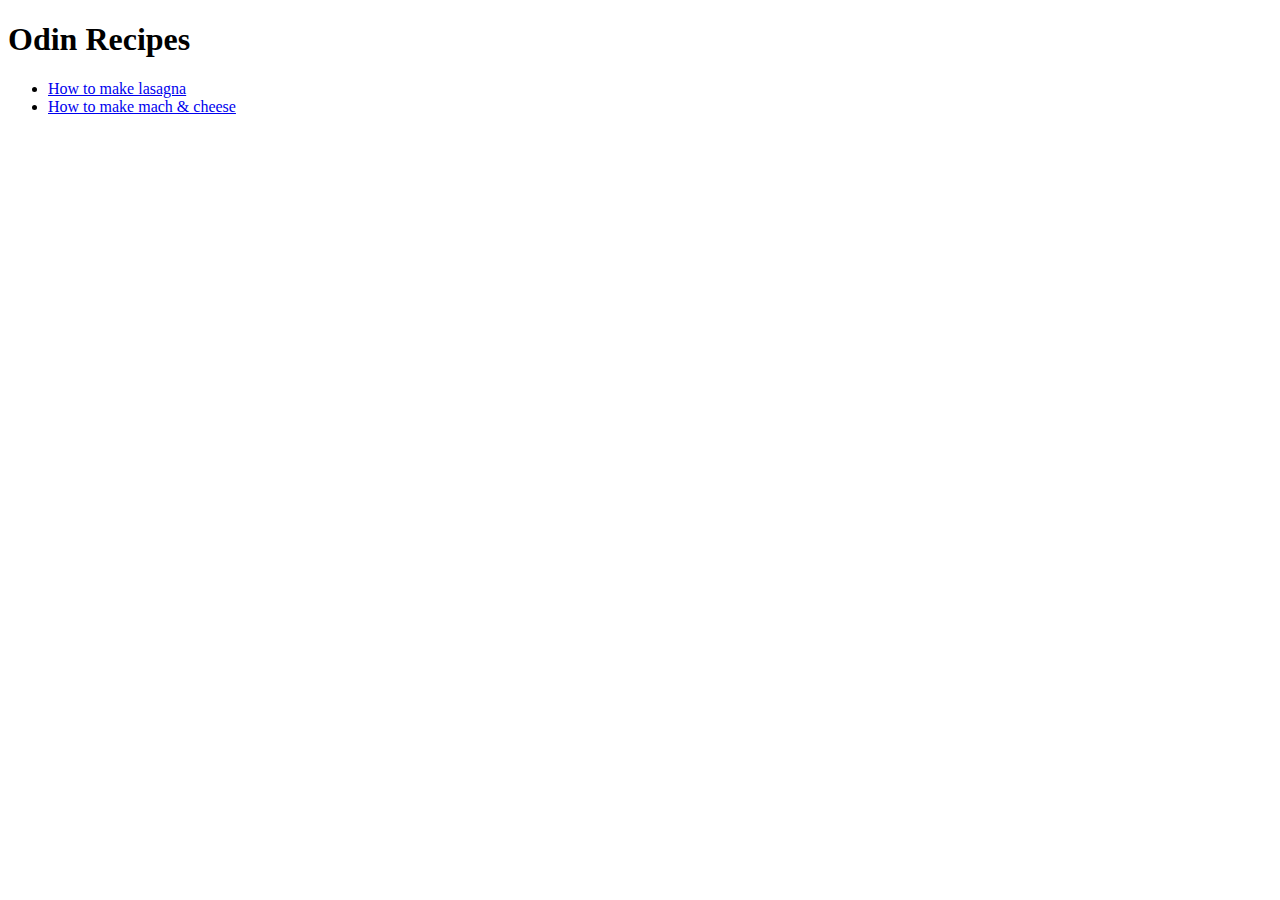
==== index.html @ a385960f "test" ====
<!DOCTYPE html>
<html lang="en">
<head>
    <meta charset="UTF-8">
    <meta name="viewport" content="width=device-width, initial-scale=1.0">
    <title>Odin Recipes</title>
</head>
<body>
    <h1>Odin Recipes</h1>
    <ul>
        <li><a href="recipes/lasagna.html">How to make lasagna</a></li>
        <li><a href="recipes/macheese.html">How to make mach & cheese</a></li>
      </ul>
    
</body>
</html>
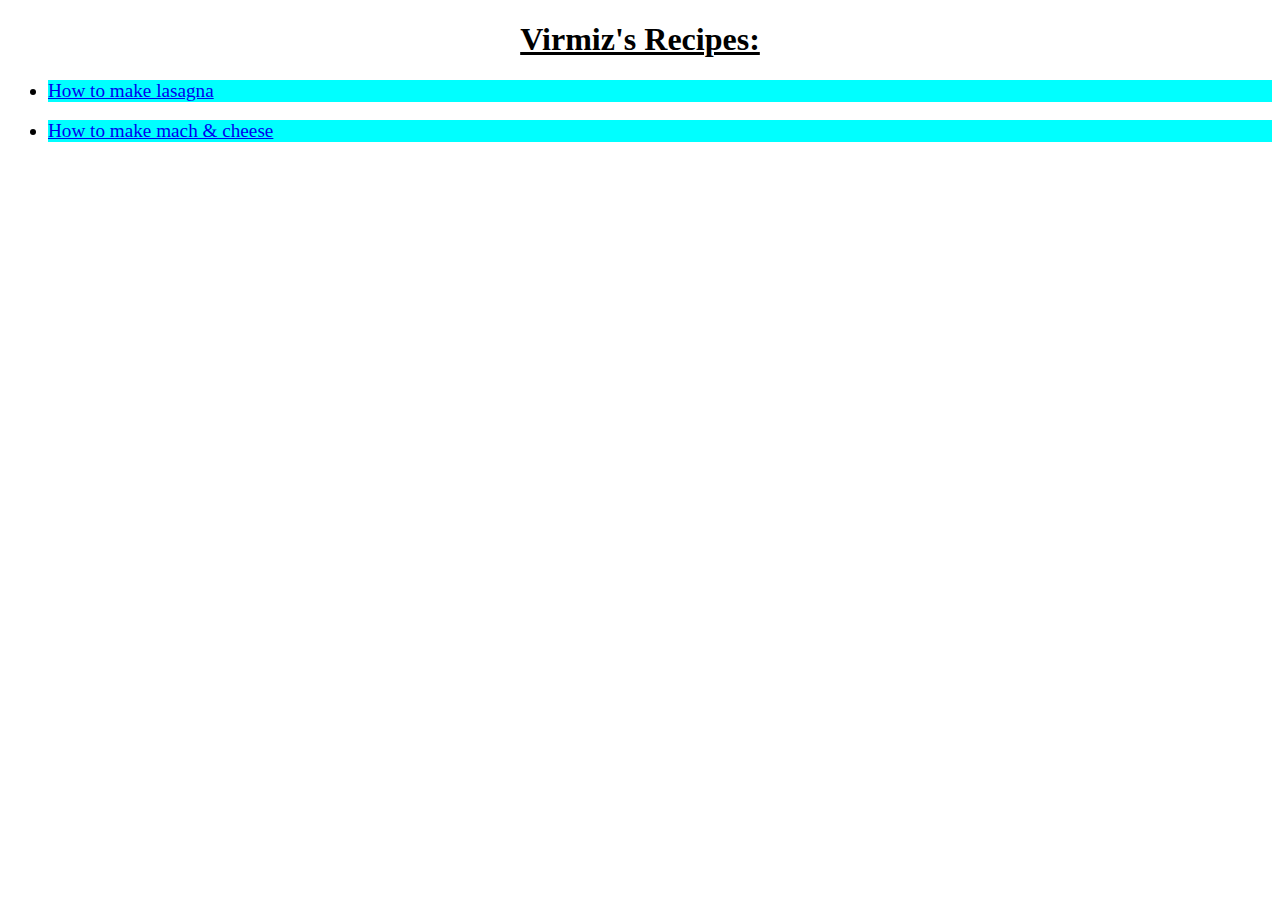
==== commit 38b59b3f: "cssupdate0" ====
--- a/index.html
+++ b/index.html
@@ -4,12 +4,14 @@
     <meta charset="UTF-8">
     <meta name="viewport" content="width=device-width, initial-scale=1.0">
     <title>Odin Recipes</title>
+    <link rel="stylesheet" href="style.css">
 </head>
 <body>
-    <h1>Odin Recipes</h1>
+    <h1>Virmiz's Recipes:</h1>
     <ul>
-        <li><a href="recipes/lasagna.html">How to make lasagna</a></li>
-        <li><a href="recipes/macheese.html">How to make mach & cheese</a></li>
+        <li><a href="./recipes/lasagna.html" target="_blank">How to make lasagna</a></li>
+        <br>
+        <li><a href="./recipes/macheese.html" target="_blank">How to make mach & cheese</a></li>
       </ul>
     
 </body>
--- a/style.css
+++ b/style.css
@@ -0,0 +1,10 @@
+h1{
+    font-family: cursive;
+    text-align: center;
+    text-decoration: underline;
+}
+li{
+    font-size: larger;
+    background-color: aqua ;
+
+}